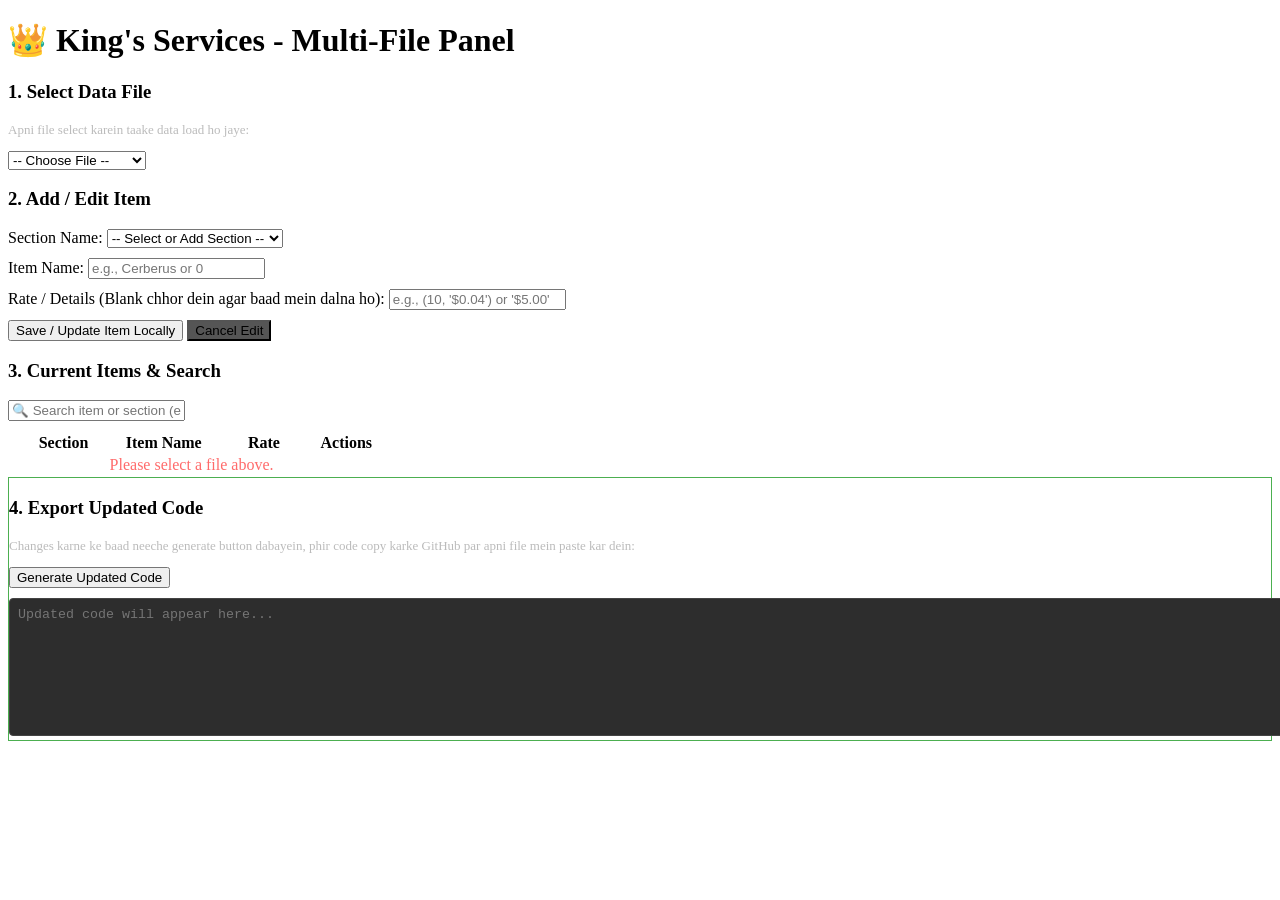
==== structure.html @ 029b9999 "Create structure.html" ====
<!DOCTYPE html>
<html lang="en">
<head>
    <meta charset="UTF-8">
    <title>King's Services - Multi-File Admin Panel</title>
    <link rel="stylesheet" href="styles.css">
</head>
<body>
    <div class="container">
        <h1>👑 King's Services - Multi-File Panel</h1>
        
        <div class="box">
            <h3>1. Select Data File</h3>
            <p style="font-size: 13px; color: #bbb;">Apni file select karein taake data load ho jaye:</p>
            <select id="fileSelector" onchange="loadSelectedFile()">
                <option value="">-- Choose File --</option>
                <option value="bossing_data.py">bossing_data.py</option>
                <option value="leveling_data.py">leveling_data.py</option>
                <option value="minigames_data.py">minigames_data.py</option>
                <option value="quests_data.py">quests_data.py</option>
            </select>
        </div>

        <div class="box">
            <h3>2. Add / Edit Item</h3>
            <input type="hidden" id="editingOldItem" value="">
            <div style="margin-bottom: 10px;">
                <label>Section Name:</label>
                <select id="secSelect" onchange="handleSectionChange()">
                    <option value="">-- Select or Add Section --</option>
                    <option value="NEW_SEC">➕ Add New Section...</option>
                </select>
                <input type="text" id="newSecName" placeholder="Enter new section name..." style="display:none; margin-top:5px;">
            </div>
            <div style="margin-bottom: 10px;">
                <label>Item Name:</label>
                <input type="text" id="itemName" placeholder="e.g., Cerberus or 0">
            </div>
            <div style="margin-bottom: 10px;">
                <label>Rate / Details (Blank chhor dein agar baad mein dalna ho):</label>
                <input type="text" id="itemRate" placeholder="e.g., (10, '$0.04') or '$5.00'">
            </div>
            <button onclick="saveItem()">Save / Update Item Locally</button>
            <button style="background: #555;" onclick="resetForm()">Cancel Edit</button>
        </div>

        <div class="box">
            <h3>3. Current Items & Search</h3>
            <div style="margin-bottom: 10px;">
                <input type="text" id="searchBox" placeholder="🔍 Search item or section (e.g. des, agility)..." oninput="renderTable()">
            </div>
            <table>
                <thead>
                    <tr>
                        <th style="width: 30%;">Section</th>
                        <th style="width: 25%;">Item Name</th>
                        <th style="width: 30%;">Rate</th>
                        <th style="width: 15%;">Actions</th>
                    </tr>
                </thead>
                <tbody id="tableBody">
                    <tr><td colspan="4" style="text-align:center; color:#ff6b6b;">Please select a file above.</td></tr>
                </tbody>
            </table>
        </div>

        <div class="box" style="border: 1px solid #4caf50;">
            <h3>4. Export Updated Code</h3>
            <p style="font-size: 13px; color: #bbb;">Changes karne ke baad neeche generate button dabayein, phir code copy karke GitHub par apni file mein paste kar dein:</p>
            <button class="save-file-btn" onclick="generateCode()">Generate Updated Code</button>
            <textarea id="rawOutput" rows="8" placeholder="Updated code will appear here..." style="width:100%; margin-top: 10px; background: #2d2d2d; color: #fff; border: 1px solid #444; padding:8px; border-radius:4px;" readonly></textarea>
        </div>
    </div>

    <script src="functions.js"></script>
</body>
</html>
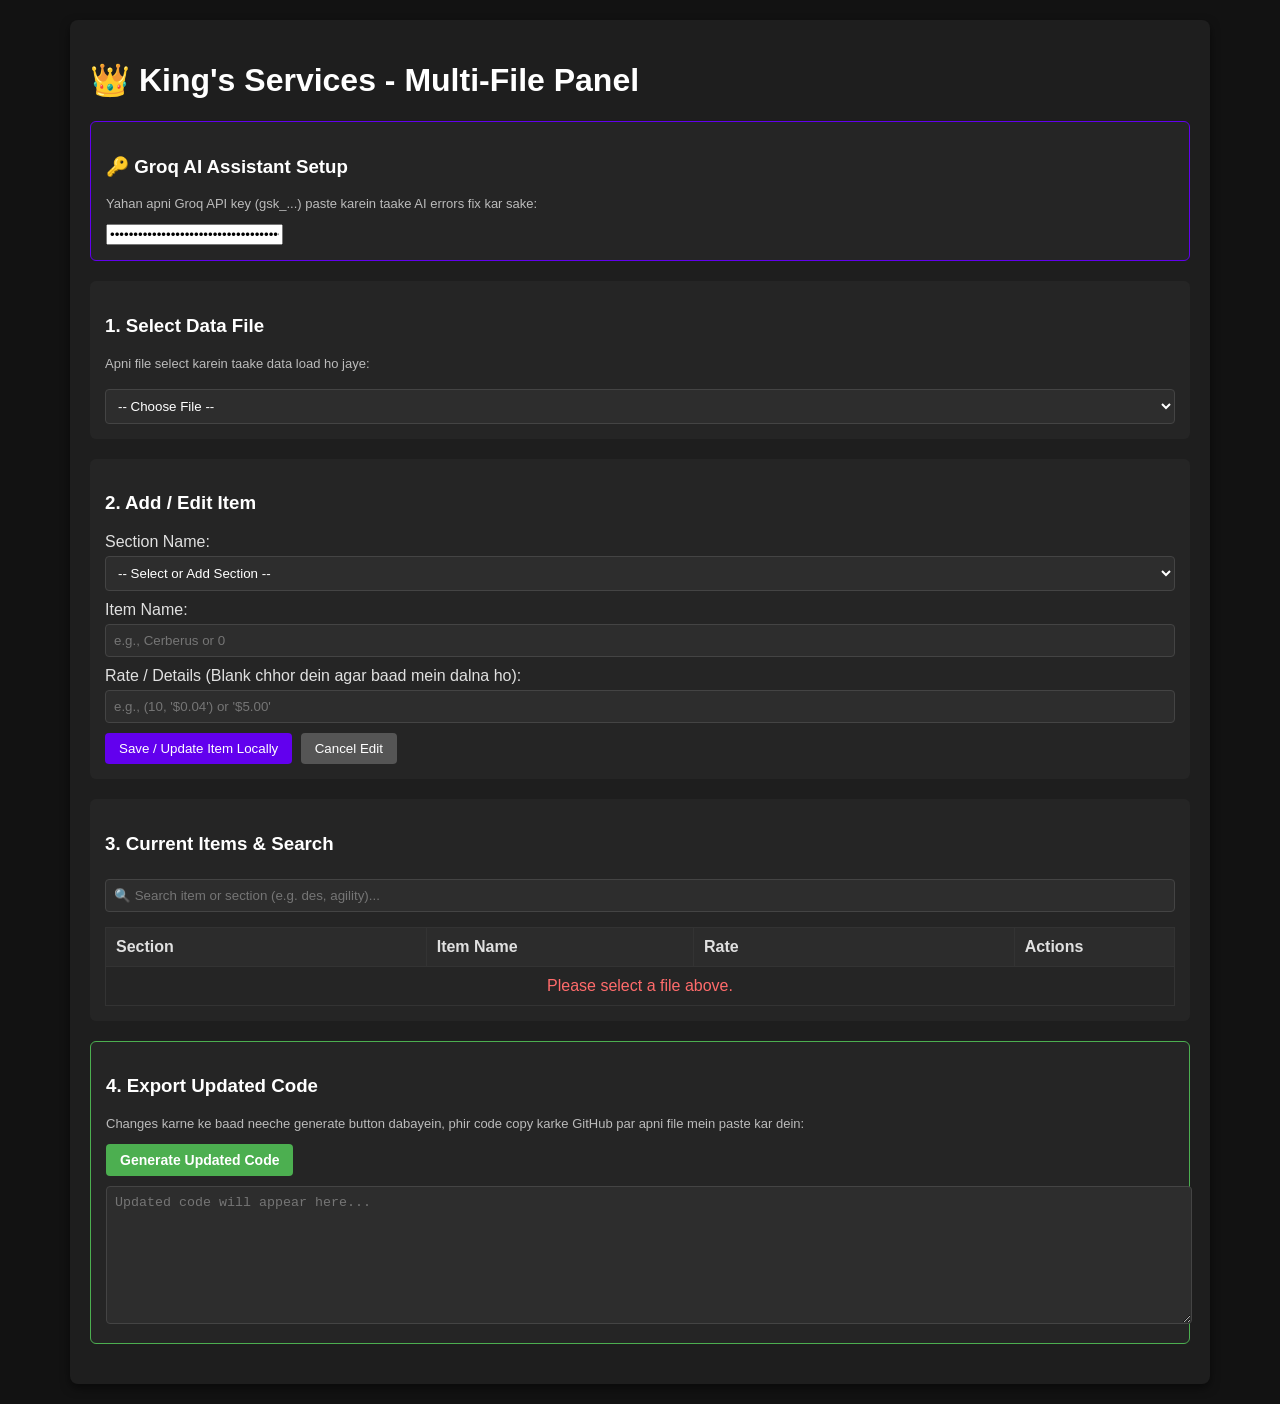
==== commit 39789249: "Update structure.html" ====
--- a/structure.html
+++ b/structure.html
@@ -9,6 +9,13 @@
     <div class="container">
         <h1>👑 King's Services - Multi-File Panel</h1>
         
+        <!-- AI API Key Box -->
+        <div class="box" style="border: 1px solid #6200ee;">
+            <h3>🔑 Groq AI Assistant Setup</h3>
+            <p style="font-size: 13px; color: #bbb;">Yahan apni Groq API key (gsk_...) paste karein taake AI errors fix kar sake:</p>
+            <input type="password" id="userApiKey" placeholder="Paste your gsk_... key here" value="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">
+        </div>
+
         <div class="box">
             <h3>1. Select Data File</h3>
             <p style="font-size: 13px; color: #bbb;">Apni file select karein taake data load ho jaye:</p>
--- a/styles.css
+++ b/styles.css
@@ -0,0 +1,73 @@
+body { 
+    font-family: Arial, sans-serif; 
+    background: #121212; 
+    color: #e0e0e0; 
+    margin: 0; 
+    padding: 20px; 
+}
+h1, h2, h3 { 
+    color: #ffffff; 
+}
+.container { 
+    max-width: 1100px; 
+    margin: auto; 
+    background: #1e1e1e; 
+    padding: 20px; 
+    border-radius: 8px; 
+    box-shadow: 0 4px 10px rgba(0,0,0,0.5); 
+}
+table { 
+    width: 100%; 
+    border-collapse: collapse; 
+    margin-top: 15px; 
+}
+th, td { 
+    padding: 10px; 
+    border: 1px solid #333; 
+    text-align: left; 
+    vertical-align: middle; 
+}
+th { 
+    background: #2c2c2c; 
+}
+input[type="text"], select { 
+    padding: 8px; 
+    width: 100%; 
+    background: #2d2d2d; 
+    border: 1px solid #444; 
+    color: #fff; 
+    border-radius: 4px; 
+    box-sizing: border-box; 
+    margin-top: 5px; 
+}
+button { 
+    padding: 8px 14px; 
+    background: #6200ee; 
+    color: white; 
+    border: none; 
+    border-radius: 4px; 
+    cursor: pointer; 
+    margin-right: 4px; 
+}
+button:hover { 
+    background: #3700b3; 
+}
+.edit-btn { 
+    background: #03dac6; 
+    color: #000; 
+    font-weight: bold; 
+}
+.delete-btn { 
+    background: #b00020; 
+}
+.save-file-btn { 
+    background: #4caf50; 
+    font-weight: bold; 
+    font-size: 14px; 
+}
+.box { 
+    margin-bottom: 20px; 
+    background: #252525; 
+    padding: 15px; 
+    border-radius: 6px; 
+}
